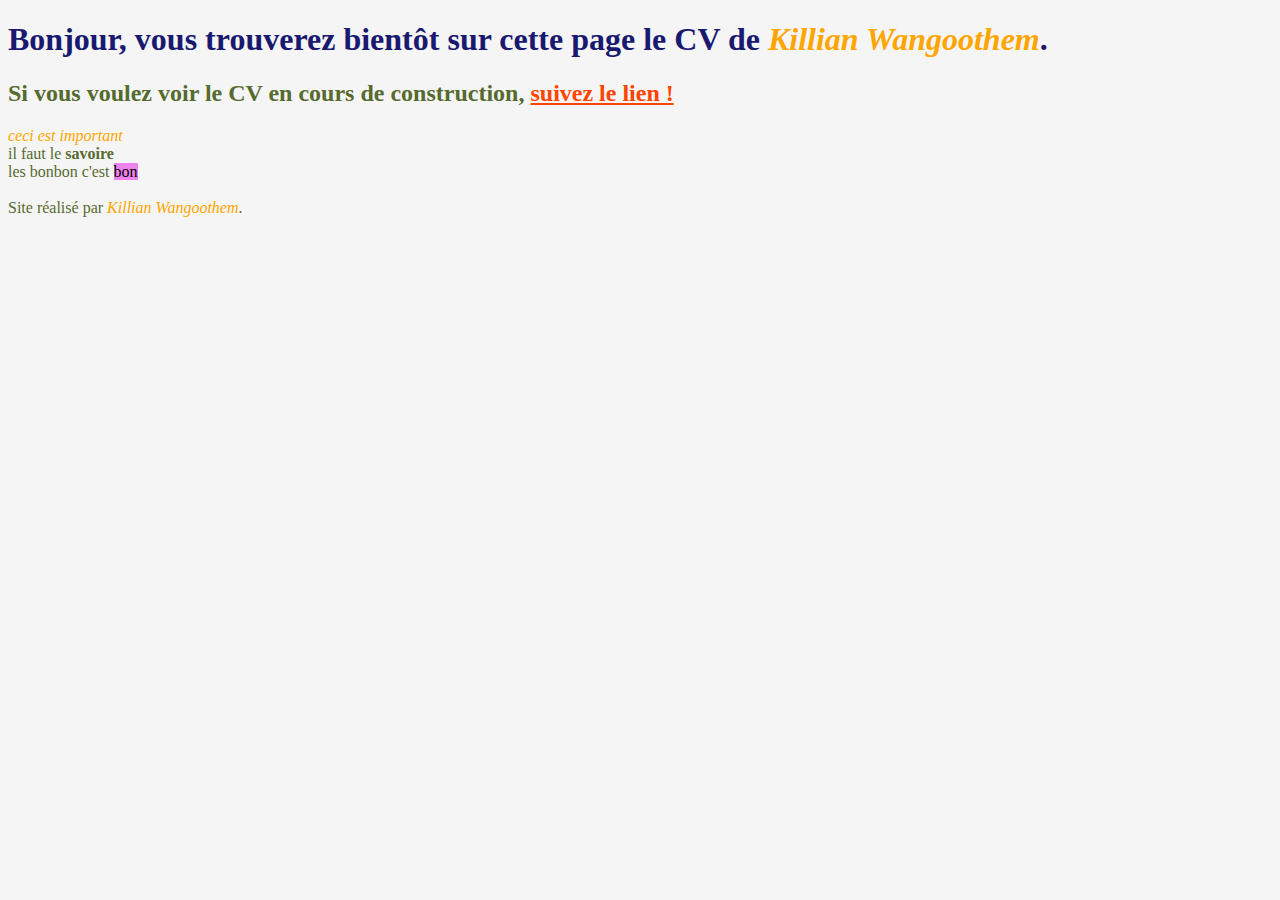
==== index.html @ ac7eecee "Add files via upload" ====
<!DOCTYPE html>
<html lang="fr">
    <head>
        <link rel="stylesheet" href="styles.css">
        <meta charset="utf-8" />
        <title>ici c'est le titre </title>
    </head>
    <body>
        <h1>
            Bonjour, vous trouverez bientôt sur cette page le CV de <em>Killian Wangoothem</em>.            
        </h1>
        <h2>
            Si vous voulez voir le CV en cours de construction, <a href= "cv-en-construction.html" title="cv en construction"> suivez le lien ! </a>
        </h2>
        <main>
            <em>ceci est important</em><br/>
            il faut le <strong>savoire</strong><br/>
            les bonbon c'est <mark>bon</mark>
        </main>
        <footer>
            <br/>
            Site réalisé par <em>Killian Wangoothem</em>.
        </footer>
    </body>
</html>
---- styles.css ----
h1{
    color:MidnightBlue
}
body{
    color:DarkOliveGreen;
    background-color: WhiteSmoke;
}
em{
    color:#FFA500
}
mark{
    background-color: Violet;
}
a[title]{
    color: OrangeRed
}
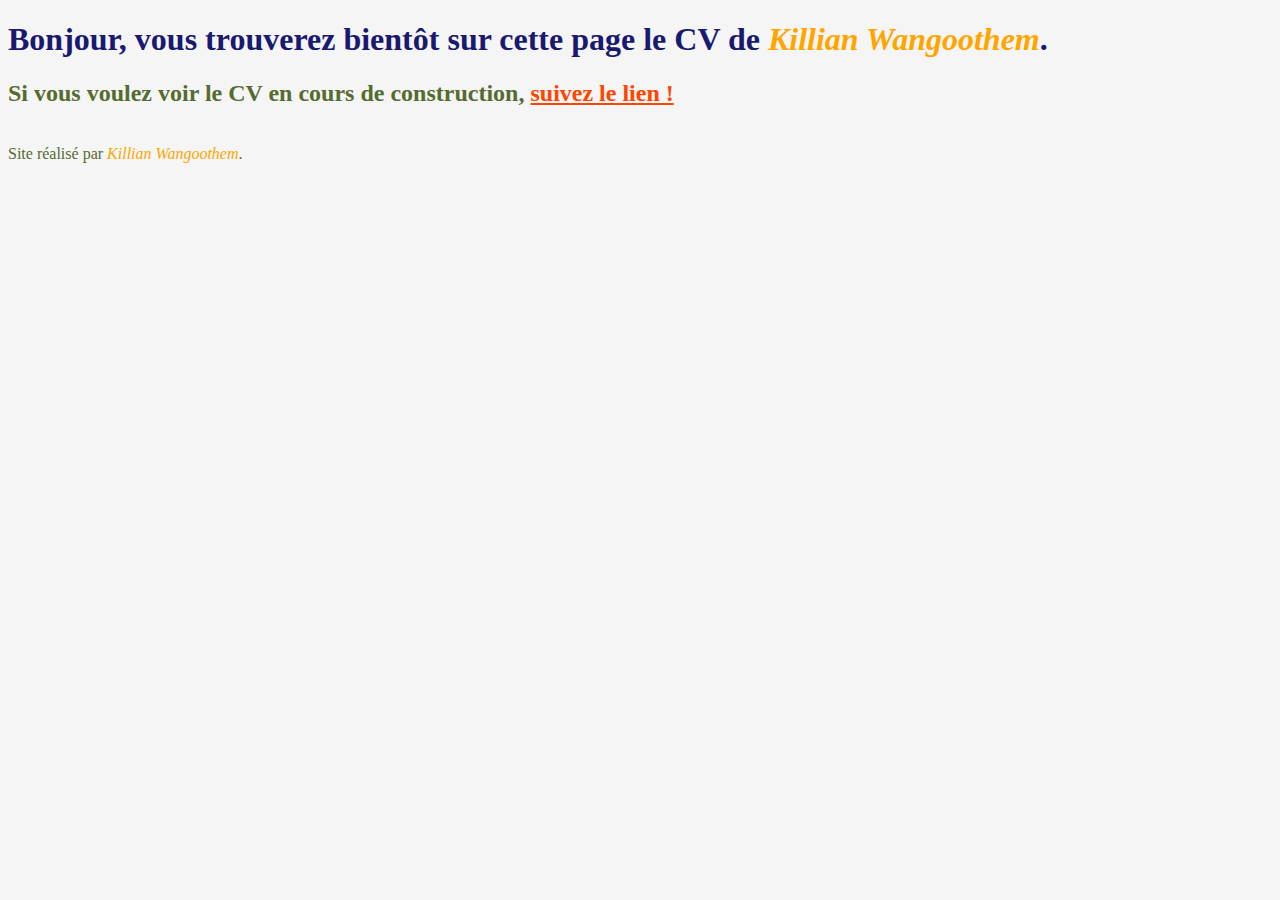
==== commit 12f3e190: "modif" ====
--- a/index.html
+++ b/index.html
@@ -12,11 +12,6 @@
         <h2>
             Si vous voulez voir le CV en cours de construction, <a href= "cv-en-construction.html" title="cv en construction"> suivez le lien ! </a>
         </h2>
-        <main>
-            <em>ceci est important</em><br/>
-            il faut le <strong>savoire</strong><br/>
-            les bonbon c'est <mark>bon</mark>
-        </main>
         <footer>
             <br/>
             Site réalisé par <em>Killian Wangoothem</em>.
--- a/styles.css
+++ b/styles.css
@@ -6,7 +6,7 @@
     background-color: WhiteSmoke;
 }
 em{
-    color:#FFA500
+    color:Orange
 }
 mark{
     background-color: Violet;
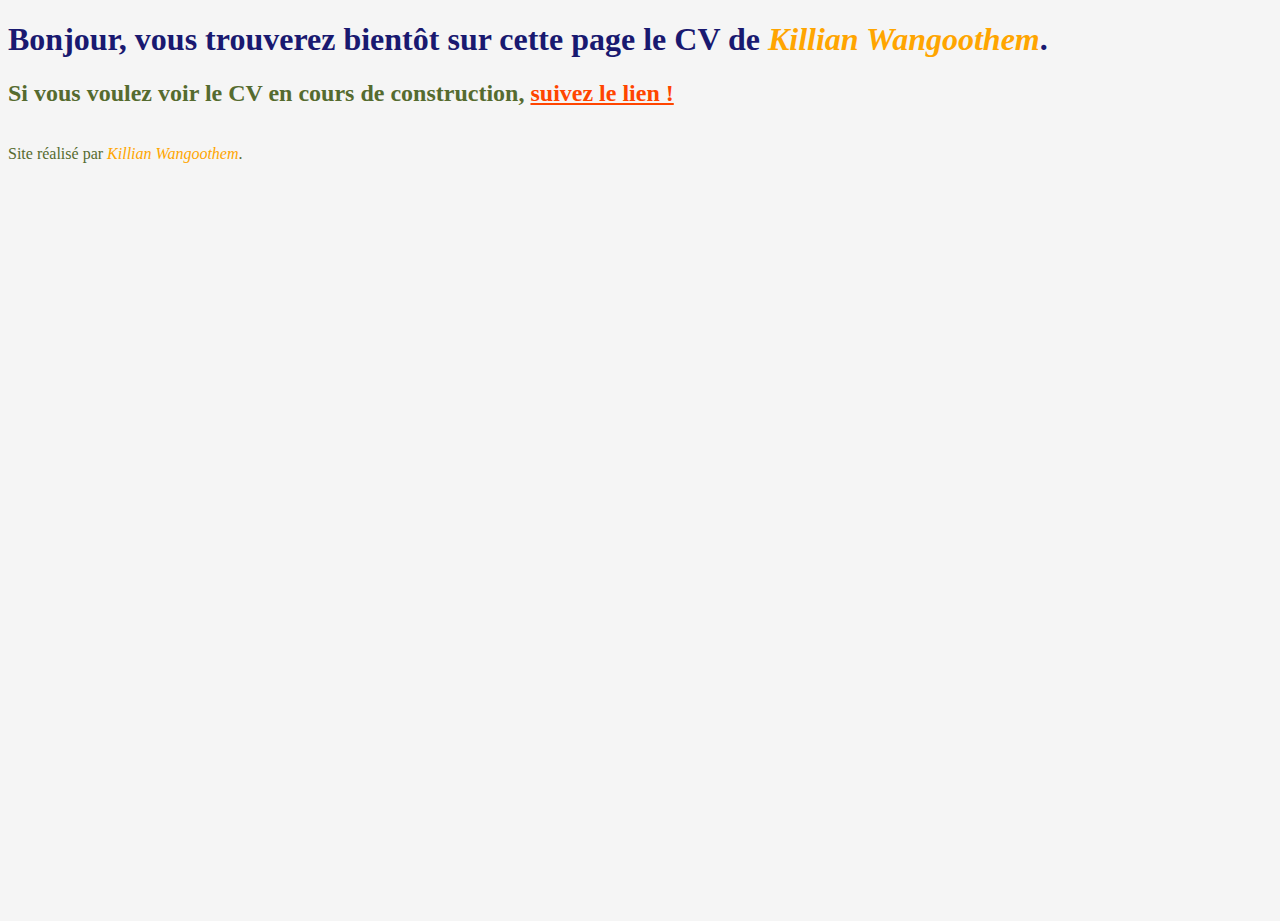
==== commit 8c6407ff: "changements" ====
--- a/index.html
+++ b/index.html
@@ -3,7 +3,7 @@
     <head>
         <link rel="stylesheet" href="styles.css">
         <meta charset="utf-8" />
-        <title>ici c'est le titre </title>
+        <title>Page d'acceuil </title>
     </head>
     <body>
         <h1>
--- a/styles.css
+++ b/styles.css
@@ -1,16 +1,94 @@
+html{
+    height:100%;
+    width: 100%;
+    font-size: 100%;
+}
+
+body{
+    color:DarkOliveGreen;
+    background-color: WhiteSmoke;
+    height:100%;
+}
+
+#constru{
+    display: flex;
+    flex-direction: column;
+}
+
 h1{
     color:MidnightBlue
 }
-body{
-    color:DarkOliveGreen;
-    background-color: WhiteSmoke;
+
+#entete{
+    background-color: darkseagreen;
+    background-size: auto;
+    height: 35px;
+    min-width: 20%;
+    border: 5px solid  lightseagreen;
+    padding: 5px;
+    padding-top : 10px;
+    margin-left: auto;
+    margin-right: auto;
+    text-align: center;
 }
+
+#description{
+    background-color: brown;
+    border-radius: 30px ;
+    min-height: 45%;
+    min-width : 95%;
+    margin-left: auto;
+    margin-right: auto; 
+}
+
+#boites{
+    display: flex;
+    justify-content: space-evenly;
+    margin-top: 25px;
+    height: 100%;
+    width: 100%;
+}
+
+#qualite{
+    background-color: steelblue;
+    min-height: 30%;
+    min-width: 42.5%;
+    border-radius: 30px ;
+    text-align: center;
+}
+
+#capacite{
+    background-color: violet;
+    min-height: 30%;
+    min-width: 42.5%;
+    border-radius: 30px ;
+    text-align: center;
+}
+
+li{
+    text-align: left;
+}
+
 em{
     color:Orange
 }
+
 mark{
     background-color: Violet;
 }
+
 a[title]{
     color: OrangeRed
+}
+
+@media screen and (max-width: 64em) {
+    #entete{
+        font-size: 1em;    
+    }
+}
+
+@media screen and (max-width: 50em) {
+    #entete{
+        font-size: 0.75em;
+    }
 }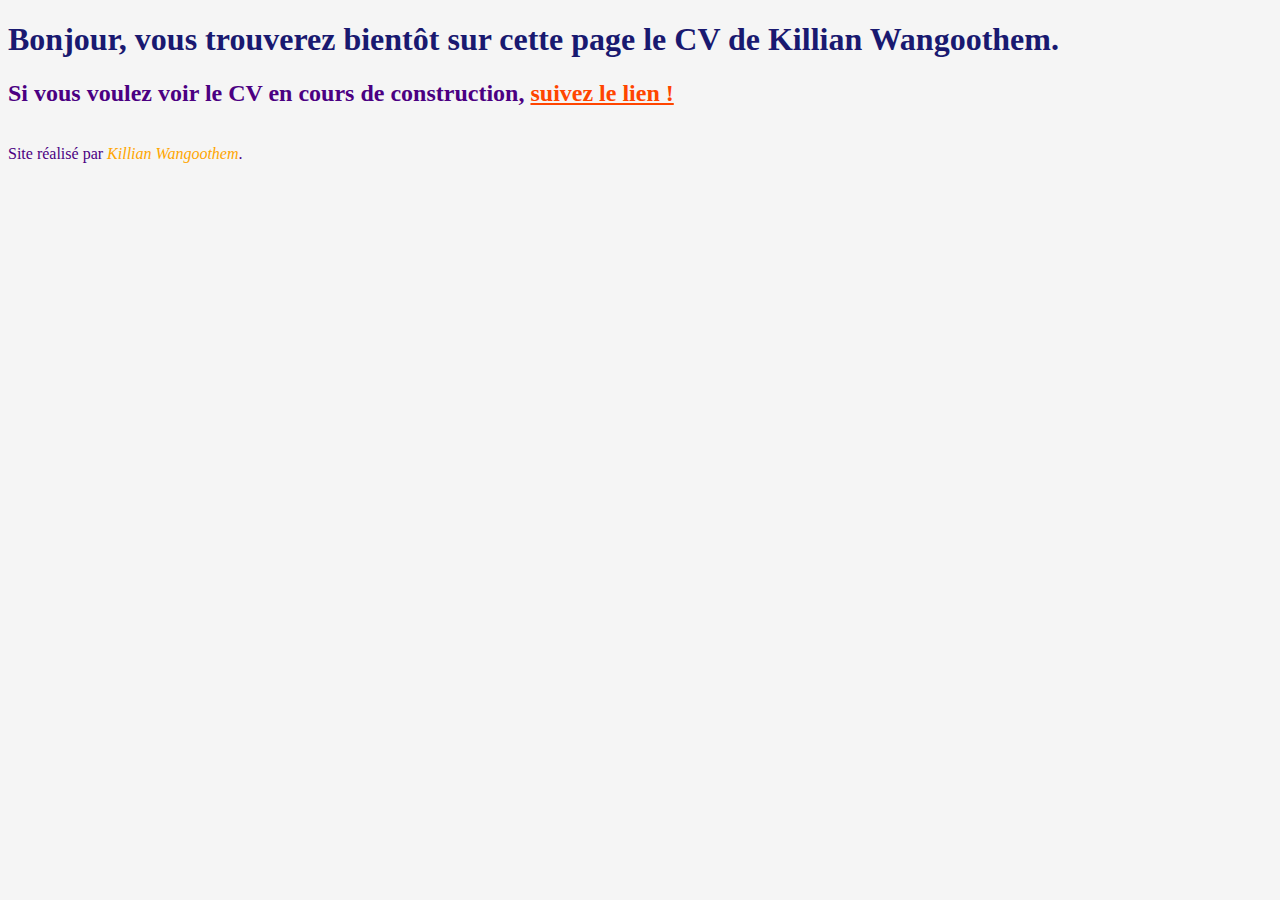
==== commit fe2926c9: "gros changements" ====
--- a/index.html
+++ b/index.html
@@ -7,7 +7,7 @@
     </head>
     <body>
         <h1>
-            Bonjour, vous trouverez bientôt sur cette page le CV de <em>Killian Wangoothem</em>.            
+            Bonjour, vous trouverez bientôt sur cette page le CV de <strong>Killian Wangoothem</strong>.            
         </h1>
         <h2>
             Si vous voulez voir le CV en cours de construction, <a href= "cv-en-construction.html" title="cv en construction"> suivez le lien ! </a>
--- a/styles.css
+++ b/styles.css
@@ -1,13 +1,9 @@
-html{
-    height:100%;
-    width: 100%;
-    font-size: 100%;
-}
-
 body{
-    color:DarkOliveGreen;
+    color:indigo;
     background-color: WhiteSmoke;
-    height:100%;
+    justify-content: flex-start;
+    font-size: 1em; 
+    
 }
 
 #constru{
@@ -16,32 +12,19 @@
 }
 
 h1{
-    color:MidnightBlue
+    color:MidnightBlue;
 }
 
 #entete{
     background-color: darkseagreen;
     background-size: auto;
-    height: 35px;
-    min-width: 20%;
-    border: 5px solid  lightseagreen;
-    padding: 5px;
-    padding-top : 10px;
+    border: 5px solid lightseagreen;
     margin-left: auto;
     margin-right: auto;
     text-align: center;
 }
 
-#description{
-    background-color: brown;
-    border-radius: 30px ;
-    min-height: 45%;
-    min-width : 95%;
-    margin-left: auto;
-    margin-right: auto; 
-}
-
-#boites{
+.boites{
     display: flex;
     justify-content: space-evenly;
     margin-top: 25px;
@@ -49,18 +32,38 @@
     width: 100%;
 }
 
+#infoperso{
+    background-color: goldenrod;
+    padding-top : 5px;
+    min-height: 30%;
+    min-width: 45%;
+    border-radius: 30px ;
+    text-align: center;
+}
+
+#etudeexppro{
+    background-color: chocolate;
+    padding-top : 5px;
+    min-height: 30%;
+    min-width: 45%;
+    border-radius: 30px ;
+    text-align: center;
+}
+
 #qualite{
-    background-color: steelblue;
+    background-color: Moccasin;
+    padding-top : 5px;
     min-height: 30%;
-    min-width: 42.5%;
+    min-width: 45%;
     border-radius: 30px ;
     text-align: center;
 }
 
 #capacite{
-    background-color: violet;
+    background-color: steelblue;
+    padding-top : 5px;
     min-height: 30%;
-    min-width: 42.5%;
+    min-width: 45%;
     border-radius: 30px ;
     text-align: center;
 }
@@ -70,7 +73,7 @@
 }
 
 em{
-    color:Orange
+    color:Orange;
 }
 
 mark{
@@ -83,12 +86,6 @@
 
 @media screen and (max-width: 64em) {
     #entete{
-        font-size: 1em;    
-    }
-}
-
-@media screen and (max-width: 50em) {
-    #entete{
-        font-size: 0.75em;
+        font-size: 1.5em;    
     }
 }